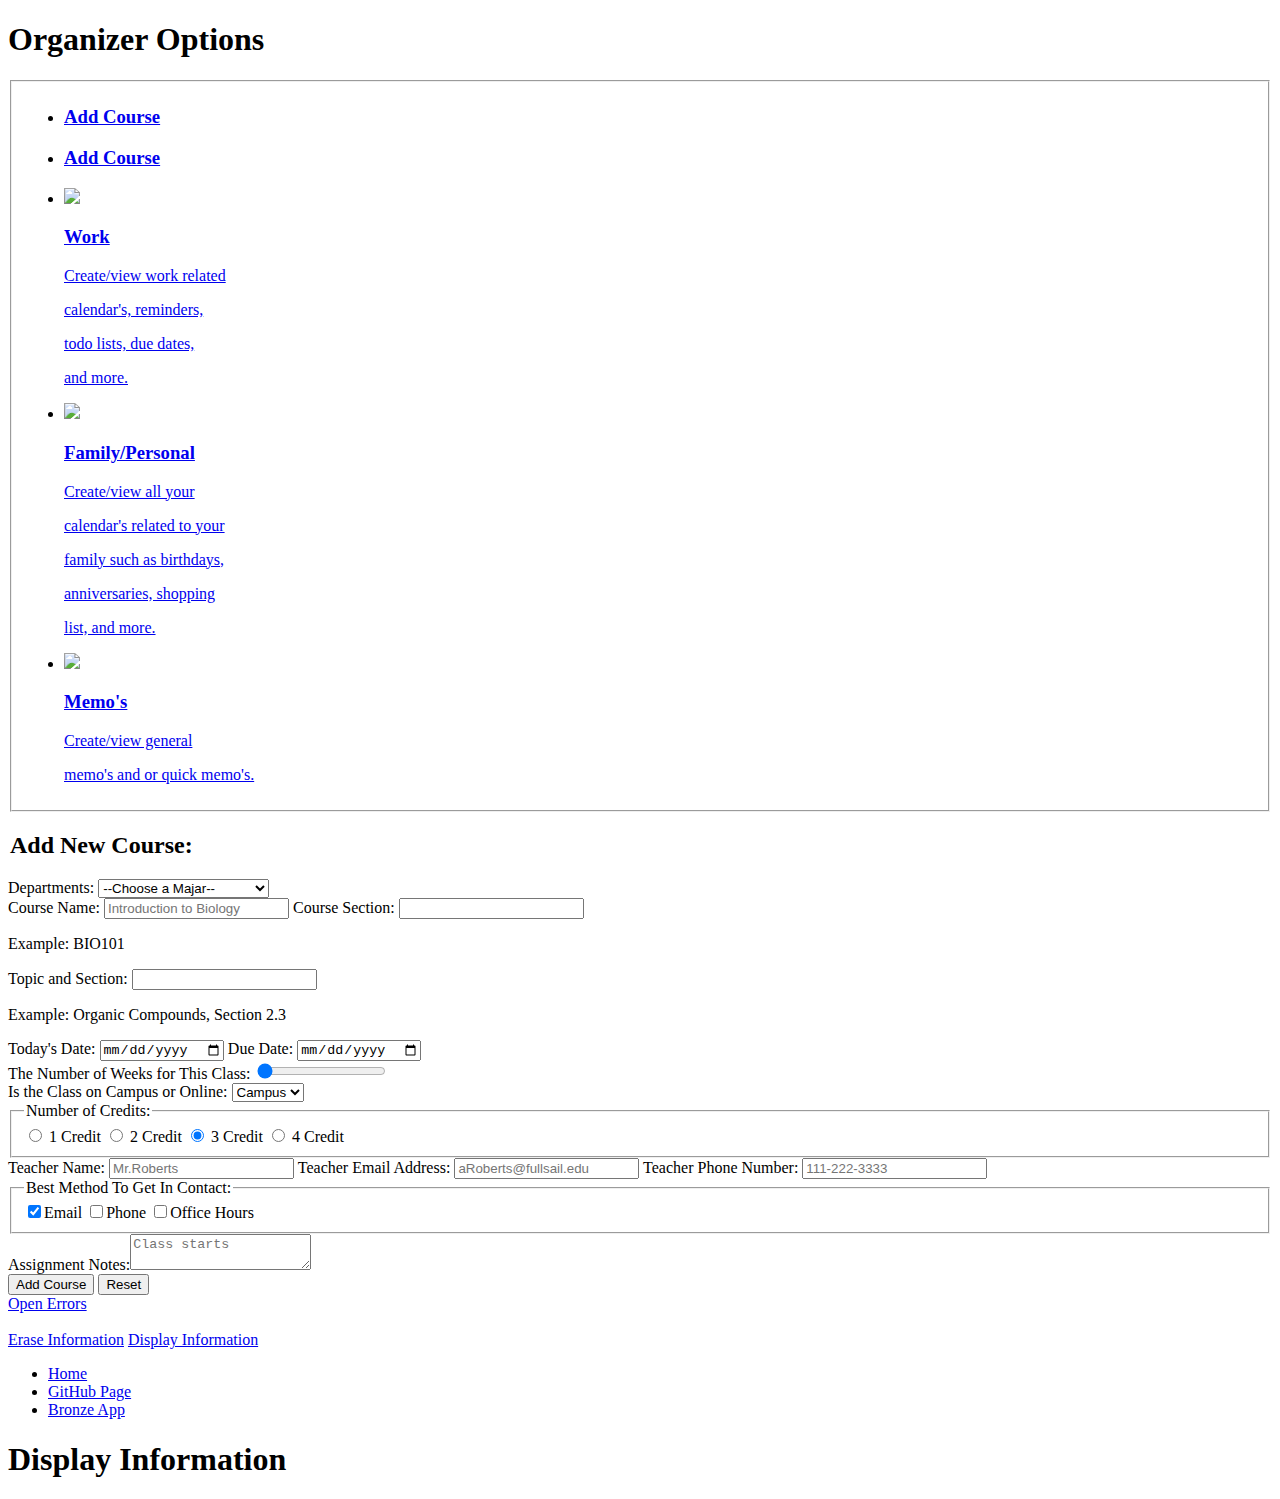
==== index.html @ 8283c30e "Adding items to the launch page and working on the css style" ====
<!DOCTYPE HTML>
<html>
	<head>
	<!--Meta Tags-->
		<meta charset ="utf-8"/>
		<meta name="viewport" content="width=device-width, initial-scale=1.0"/>
		<meta http-equiv="cleartype" content="on">
	<!--Page Title-->
		<title>Organizer</title>	
	<!--Link CSS Style Sheet-->
		<link rel="stylesheet" type="text/css" href="css/style.css"/>
	</head>
	<body>
		<header id="homeHeader">
		<!--Main header--> 
			<h1>Organizer Options</h1>
		</header>
		<section id="homeCnt">
			<fieldset data-role="listview" data-inset="true" data-content-theme="a">
				<ul>
				<!--Add Course--> 
					<li data-theme="c" id="#addCourseLi"><a href="addCourse"><h3>Add Course</h3></a></li>
				<!--Browse College--> 
					<li data-theme="c" id="#errorMessagesLi"><a href="errorMessagesLi"><h3>Add Course</h3></a></li>
					<!--Browse Work--> 		
					<li data-filtertext="Work, Appointments, Contacts, Hours, Reminders, Todo List"><a href="#work"><img src="images/Work.png" id="workPic"/><h3>Work</h3>
						<p id="work1">Create/view work related</p><p id="work2">calendar's, reminders,</p><p id="work3">todo lists, due dates,</p><p id="work4">and more.</p></a>
					</li>
					<!--Browse Family/Personal--> 
					<li data-filtertext="Family, Personal, Birthday's, Anniversaries, Journal, Shopping List"><a href="#familyAndpersonal"><img src="images/Family.png" id="familyPic"/><h3>Family/Personal</h3>
						<p id="family1">Create/view all your</p><p id="family2">calendar's related to your</p><p id="family3">family such as birthdays,</p><p id="family4">anniversaries, shopping</p><p id="family5">list, and more.</p></a>
					</li>
					<!--Browse Memo's--> 
					<li data-filtertext="View Memos"><a href="#underConstruction" data-rel="dialog"><img src="images/Memo.png" id="memoPic"/><h3>Memo's</h3>
						<p id="memo1">Create/view general</p><p id="memo2">memo's and or quick memo's.</p></a>
					</li>
				</ul>
			</fieldset>
		</section>




			<div data-role="content">
				<form action="#" method="post" id="collegeForm">	
					<!--Legend Title Text--> 
					<legend>
					<h2>Add New Course:</h2>
					</legend>
						<div data-role="fieldcontain">
							<ul id="errorMessages"></ul>
						</div>	
						<div data-role="fieldcontain">
						<label for="departments">Departments:</label>
						<select name="departments" id="departments" data-native-menu="false" class="required">
							<option data-placeholder="true" value>--Choose a Majar--</option>
							<optgroup label="College Of Architecture">
								<option value="Architecture">Architecture</option>
							</optgroup>
							<optgroup label="Institute Of Arts And Sciences">
								<option value="Biology">Biology</option>
								<option value="Mathematics">Mathematics</option>
							</optgroup>
							<optgroup label="Academy Of Business">
								<option value="Accounting">Accounting</option>	
								<option value="Economics">Economics</option>	
							</optgroup>
							<optgroup label="Sciences of Engineering Institute">
								<option value="Computer Engineering">Computer Engineering</option>	
								<option value="Electrical Engineering">Electrical Engineering</option>
							</optgroup>
						</select>	
					</div>
					<div data-role="fieldcontain">
						<!--Course Name Input Field-->
						<label for="courseName">Course Name:</label>
						<input type="text" name="courseName" id="courseName" placeholder="Introduction to Biology"class="required"/>
						<!--Course Section Input Field-->
						<label for="courseSection">Course Section: </label>
						<input type="text" name="courseSection" id="courseSection" class="required"/><p id="cstext">Example: BIO101</p>
					</div>
					<div data-role="fieldcontain">
						<label for="topicAndSection">Topic and Section: </label>
						<input type="text" name="topicAndSection" id="topicAndSection" class="required"/><p id="tastext">Example: Organic Compounds, Section 2.3</p>
					</div>
					<!--Date Information-->
					<div data-role="fieldcontain">
						<!--Today's Date Input Field-->
						<label for="todaysDate">Today's Date: </label>
						<input type="date" name="todaysDate" id="todaysDate" data-role="datebox" data-options='{"mode": "calbox"}'class="required"/>
						<!--Due Date Input Field-->
						<label for="dueDate">Due Date: </label>
						<input type="date" name="dueDate" id="dueDate" data-role="datebox" data-options='{"mode": "calbox"}' class="required"/>
					</div>
					<!--Number of Weeks in the Class Range-->
					<div data-role="fieldcontain">
						<label for="weeksOfClass">The Number of Weeks for This Class:</label>
						<input type="range" name="weeksOfClass" id="weeksOfClass" value="0" min="0" max="50"/>
					</div>
					<!--Is the Class on Campus or Online Slider-->
					<div data-role="fieldcontain">
						<label for="weeksOfClass">Is the Class on Campus or Online:</label>
						<select data-role="slider" id="slideValue">
							<option value="off">Campus</option>
							<option value="on">Online</option>
						</select>
					</div>
					<!--Course Number of Credits Radio Selection-->
					<div data-role="fieldcontain">
						<fieldset data-role="controlgroup">
							<legend>Number of Credits:</legend>
							<!--1 Credit-->
							<input type="radio" name="courseNumCredits" id="courseNumCredits1" value="courseNumCredits1" class="required"/>
							<label for="courseNumCredits1">1 Credit</label>
							<!--2 Credit-->
							<input type="radio" name="courseNumCredits" id="courseNumCredits2" value="courseNumCredits2"/>
							<label for="courseNumCredits2">2 Credit</label>
							<!--3 Credit-->
							<input type="radio" name="courseNumCredits" id="courseNumCredits3" value="courseNumCredits3" checked="checked"/>
							<label for="courseNumCredits3">3 Credit</label>
							<!--4 Credit-->
							<input type="radio" name="courseNumCredits" id="courseNumCredits4" value="courseNumCredits4"/>
							<label for="courseNumCredits4">4 Credit</label>
						</fieldset>
					</div>
					<!--Teacher Contact Information-->
					<div data-role="fieldcontain">
						<!--Teacher Name Input Field-->
						<label for="teacherName">Teacher Name:</label>
						<input type="text" name="teacherName" id="teacherName" class="required" placeholder="Mr.Roberts"/>
						<!--Teacher Email Address Input Field-->
						<label for="teacherEmail">Teacher Email Address:</label>
						<input type="text" name="teacherEmail" id="teacherEmail" class="required" placeholder="aRoberts@fullsail.edu"/>
						<!--Teacher Phone Number Input Field-->
						<label for="teacherPhone">Teacher Phone Number:</label>
						<input type="text" name="teacherPhone" id="teacherPhone" class="required" placeholder="111-222-3333"/>
						<!--Best Method to Contact Teacher Checkboxes-->
					</div>
					<div data-role="fieldcontain">
						<fieldset data-role="controlgroup">
							<legend>Best Method To Get In Contact:</legend>
							<!--Email Option-->
							<label for="sendEmail"><input type="checkbox" value="sendEmail" name="bestMethodContact" id="sendEmail" checked="checked" class="required"/>Email</label>
							<!--Phone Number Option-->
							<label for="Phone"><input type="checkbox" value="phone" name="bestMethodContact" id="phone"/>Phone</label>
							<!--Office Hours Option-->
							<label for="Office-Hours"><input type="checkbox" value="office-Hours" name="bestMethodContact" id="office-Hours"/>Office Hours</label>
						</fieldset>
					</div>
					<!--Note Section-->
					<div>
						<label for="noteSection">Assignment Notes:</label><textarea id="noteSection" placeholder="Class starts"></textarea>
					</div>
					<!--Submit and Reset Field-->
					<div data-role="fieldcontain">
						<input type="submit" value="Add Course" id="submit"data-theme="b"/>
						<input type="reset" value="Reset" id="reset" data-theme="a"/>
					</div>
					<a href="#scheduleErrors" id="schedErrorsLink" data-rel="dialog" data-transition="pop">Open Errors</a>
				</form>	
			</div>
			<nav>
				<br/>
				<a href="#" id="clear" id="display" class="ui-btn-active" rel="internal" data-ajax="false" data-inline="true" data-role="button" data-add-back-btn="true">Erase Information</a>
				<a href="#displayLink" id="display" class="ui-btn-active" rel="internal" data-ajax="false" data-inline="true" data-role="button" data-add-back-btn="true">Display Information</a>
				<a href="additem.html" id="add" style="display:none;">Add New Assignment</a>
			<nav>
			<div data-role="footer">
				<!--Navigation Bar--> 
				<div data-role="navbar">
					<ul>
						<li><a href="index.html" data-ajax="false" id="navhome">Home</a></li>
						<li><a href="https://github.com/alexcherrera/MIU/tree/gh-pages/Week4/Gold" id="linkgh-pages">GitHub Page</a></li>
						<li><a href="http://alexcherrera.github.com/MIU/Week4/Bronze/index.html">Bronze App</a></li>
					</ul>
				</div>
			</div>
		</div>
			
		<div data-role="page" id="displayLinkpg" data-add-back-btn="true">
			<div data-role="header" id="qSHeader" data-position="fixed">
				<!--Main header--> 
				<h1>Display Information</h1>
			</div>
			<div data-role="content" id="displayLink">
			</div>	
		</div>


		<script src="http://code.jquery.com/jquery-1.7.1.min.js"></script>
		<script src="http://code.jquery.com/mobile/1.1.1/jquery.mobile-1.1.1.min.js"></script>
	</body>
</html>
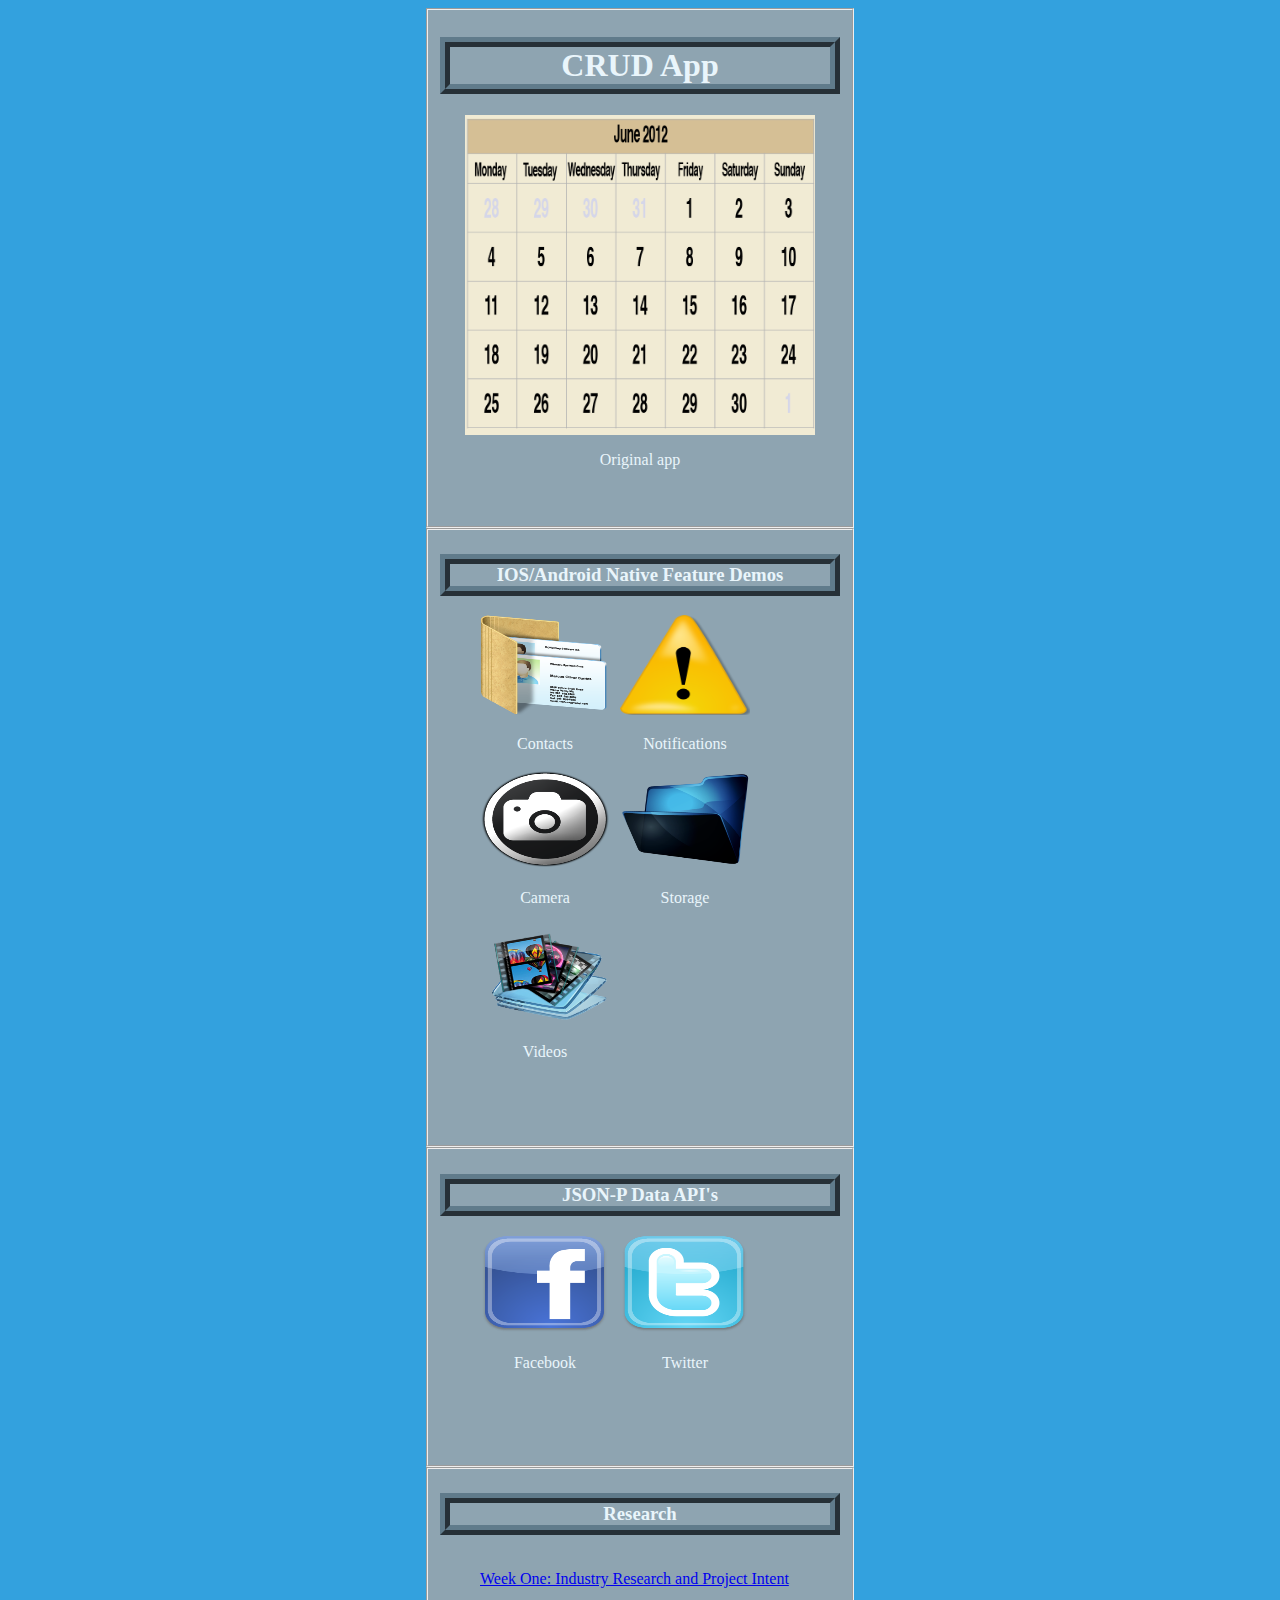
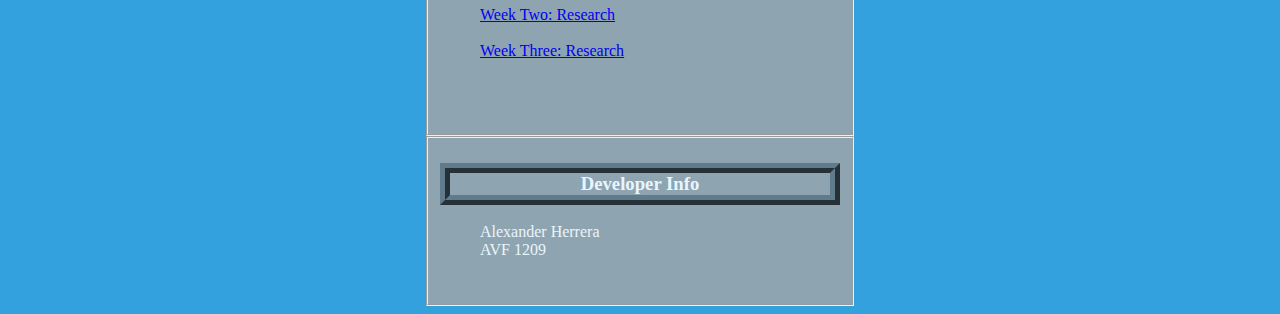
==== commit 7c21356a: "Adding files" ====
--- a/index.html
+++ b/index.html
@@ -1,3 +1,9 @@
+<!--
+	Alexander Herrera
+	AVF 1209
+	Launch page HTML
+	Not using any jQuery or JQM
+-->
 <!DOCTYPE HTML>
 <html>
 	<head>
@@ -6,188 +12,106 @@
 		<meta name="viewport" content="width=device-width, initial-scale=1.0"/>
 		<meta http-equiv="cleartype" content="on">
 	<!--Page Title-->
-		<title>Organizer</title>	
+		<title>Launch Page</title>	
 	<!--Link CSS Style Sheet-->
-		<link rel="stylesheet" type="text/css" href="css/style.css"/>
+		<link rel="stylesheet" type="text/css" href="css/styles.css"/>
 	</head>
 	<body>
-		<header id="homeHeader">
-		<!--Main header--> 
-			<h1>Organizer Options</h1>
-		</header>
-		<section id="homeCnt">
-			<fieldset data-role="listview" data-inset="true" data-content-theme="a">
-				<ul>
-				<!--Add Course--> 
-					<li data-theme="c" id="#addCourseLi"><a href="addCourse"><h3>Add Course</h3></a></li>
-				<!--Browse College--> 
-					<li data-theme="c" id="#errorMessagesLi"><a href="errorMessagesLi"><h3>Add Course</h3></a></li>
-					<!--Browse Work--> 		
-					<li data-filtertext="Work, Appointments, Contacts, Hours, Reminders, Todo List"><a href="#work"><img src="images/Work.png" id="workPic"/><h3>Work</h3>
-						<p id="work1">Create/view work related</p><p id="work2">calendar's, reminders,</p><p id="work3">todo lists, due dates,</p><p id="work4">and more.</p></a>
-					</li>
-					<!--Browse Family/Personal--> 
-					<li data-filtertext="Family, Personal, Birthday's, Anniversaries, Journal, Shopping List"><a href="#familyAndpersonal"><img src="images/Family.png" id="familyPic"/><h3>Family/Personal</h3>
-						<p id="family1">Create/view all your</p><p id="family2">calendar's related to your</p><p id="family3">family such as birthdays,</p><p id="family4">anniversaries, shopping</p><p id="family5">list, and more.</p></a>
-					</li>
-					<!--Browse Memo's--> 
-					<li data-filtertext="View Memos"><a href="#underConstruction" data-rel="dialog"><img src="images/Memo.png" id="memoPic"/><h3>Memo's</h3>
-						<p id="memo1">Create/view general</p><p id="memo2">memo's and or quick memo's.</p></a>
-					</li>
-				</ul>
+		<div>
+		<!--AVF Demo App Section-->
+			<fieldset id="demoAppCont">
+				<section id="demoAppSect">
+					<header>
+						<h1 id="demoHead">CRUD App</h1>
+					</header>
+					<a href="=index.html" id="appLink"><img src="images/June.png" id="picJun"/></a><p id="orgApText">Original app</p>
+				</section>
 			</fieldset>
-		</section>
-
-
-
-
-			<div data-role="content">
-				<form action="#" method="post" id="collegeForm">	
-					<!--Legend Title Text--> 
-					<legend>
-					<h2>Add New Course:</h2>
-					</legend>
-						<div data-role="fieldcontain">
-							<ul id="errorMessages"></ul>
-						</div>	
-						<div data-role="fieldcontain">
-						<label for="departments">Departments:</label>
-						<select name="departments" id="departments" data-native-menu="false" class="required">
-							<option data-placeholder="true" value>--Choose a Majar--</option>
-							<optgroup label="College Of Architecture">
-								<option value="Architecture">Architecture</option>
-							</optgroup>
-							<optgroup label="Institute Of Arts And Sciences">
-								<option value="Biology">Biology</option>
-								<option value="Mathematics">Mathematics</option>
-							</optgroup>
-							<optgroup label="Academy Of Business">
-								<option value="Accounting">Accounting</option>	
-								<option value="Economics">Economics</option>	
-							</optgroup>
-							<optgroup label="Sciences of Engineering Institute">
-								<option value="Computer Engineering">Computer Engineering</option>	
-								<option value="Electrical Engineering">Electrical Engineering</option>
-							</optgroup>
-						</select>	
+		</div>
+		<div>
+		<!--IOS/Android Native Feature Demos Section-->
+			<fieldset id="appFeatureCont">
+				<section id="appFeatureSect">
+					<header>
+						<h3 id="appFeatureHead">IOS/Android Native Feature Demos</h3>
+					</header>
+					<div>
+						<ul id="row1Features">
+						<!--Seperating the features into rows and later editing with css. There should be 3 icons in the first column (2 icons in the first and second row)-->
+							<li><a href="contLink.html" id="contLink"><img src="images/contacts.png" id="picCont"/></a>
+							<p id="contactsText">Contacts</p></li>
+							<li><a href="notifLink.html" id="notifLink"><img src="images/Notification.png" id="picNotif"/></a>
+							<p id="notifText">Notifications</p></li>
+							<li><a href="camLink.html" id="camLink"><img src="images/camera.png" id="picCam"/></a>
+							<p id="cameraText">Camera</p></li>
+						</ul>
+						<ul id="row2Features">
+						<!--Seperating the features into rows and later editing with css. There should be 1 icons in the last row-->
+							<li><a href="storLink.html" id="storeLink"><img src="images/Storage.png" id="picStor"/></a>
+							<p id="storageText">Storage</p></li>
+							<li><a href="videLink.html" id="videLink"><img src="images/Video.png" id="picVide"/></a>
+							<p id="videosText">Videos</p></li>
+						</ul>
 					</div>
-					<div data-role="fieldcontain">
-						<!--Course Name Input Field-->
-						<label for="courseName">Course Name:</label>
-						<input type="text" name="courseName" id="courseName" placeholder="Introduction to Biology"class="required"/>
-						<!--Course Section Input Field-->
-						<label for="courseSection">Course Section: </label>
-						<input type="text" name="courseSection" id="courseSection" class="required"/><p id="cstext">Example: BIO101</p>
+				</section>
+			</fieldset>
+		</div>
+		<div>
+		<!--JSON-P Data API's Section-->
+			<fieldset id="dataAPICont">
+				<section id="dataAPISect">
+					<header>
+						<h3 id="dataAPIHead">JSON-P Data API's</h3>
+					</header>
+					<div>
+						<ul id="row1API">
+						<!--Facebook API-->
+							<li><a href="facebookLink.html" id="facebkLink"><img src="images/Facebook.png" id="picFacebk"/></a>
+							<p id="facebkText">Facebook</p></li>
+						<!--Twitter API-->
+							<li><a href="twitterLink.html"><img src="images/Twitter.png" id="picTwi"/></a>
+							<p id="twiText">Twitter</p></li>
+						</ul>
 					</div>
-					<div data-role="fieldcontain">
-						<label for="topicAndSection">Topic and Section: </label>
-						<input type="text" name="topicAndSection" id="topicAndSection" class="required"/><p id="tastext">Example: Organic Compounds, Section 2.3</p>
+				</section>
+			</fieldset>
+		</div>
+		<div>
+		<!--Research Section-->
+			<fieldset id="researchCont">
+				<section id="researchSect">
+					<header>
+						<h3 id="researchHead">Research</h3>
+					</header>
+					<div>
+						<ul id="researchLi">
+						<!--Week One Section-->
+							<li><a href="weekOne.html" id="wkOneTxt">Week One: Industry Research and Project Intent</a></li><br/>
+						<!--Week Two Section-->
+							<li><a href="weekTwo.html" id="wkTwoTxt">Week Two: Research</a></li><br/>
+						<!--Week Three Section-->	
+							<li><a href="weekThree.html" id="wkThreeTxt">Week Three: Research</a></li>
+						</ul>
 					</div>
-					<!--Date Information-->
-					<div data-role="fieldcontain">
-						<!--Today's Date Input Field-->
-						<label for="todaysDate">Today's Date: </label>
-						<input type="date" name="todaysDate" id="todaysDate" data-role="datebox" data-options='{"mode": "calbox"}'class="required"/>
-						<!--Due Date Input Field-->
-						<label for="dueDate">Due Date: </label>
-						<input type="date" name="dueDate" id="dueDate" data-role="datebox" data-options='{"mode": "calbox"}' class="required"/>
+				</section>
+			</fieldset>
+		</div>
+		<div>
+		<!--Developer Info Section-->
+			<fieldset id="developerCont">
+				<section id="developerSect">
+					<header>
+						<h3 id="developerHead">Developer Info</h3>
+					</header>
+					<div>
+						<ul id="infoUl">
+						<!--My Information-->
+							<li id="deveTxt">Alexander Herrera</li><br/>
+							<li id="courseTxt">AVF 1209</li><br/>
+						</ul>
 					</div>
-					<!--Number of Weeks in the Class Range-->
-					<div data-role="fieldcontain">
-						<label for="weeksOfClass">The Number of Weeks for This Class:</label>
-						<input type="range" name="weeksOfClass" id="weeksOfClass" value="0" min="0" max="50"/>
-					</div>
-					<!--Is the Class on Campus or Online Slider-->
-					<div data-role="fieldcontain">
-						<label for="weeksOfClass">Is the Class on Campus or Online:</label>
-						<select data-role="slider" id="slideValue">
-							<option value="off">Campus</option>
-							<option value="on">Online</option>
-						</select>
-					</div>
-					<!--Course Number of Credits Radio Selection-->
-					<div data-role="fieldcontain">
-						<fieldset data-role="controlgroup">
-							<legend>Number of Credits:</legend>
-							<!--1 Credit-->
-							<input type="radio" name="courseNumCredits" id="courseNumCredits1" value="courseNumCredits1" class="required"/>
-							<label for="courseNumCredits1">1 Credit</label>
-							<!--2 Credit-->
-							<input type="radio" name="courseNumCredits" id="courseNumCredits2" value="courseNumCredits2"/>
-							<label for="courseNumCredits2">2 Credit</label>
-							<!--3 Credit-->
-							<input type="radio" name="courseNumCredits" id="courseNumCredits3" value="courseNumCredits3" checked="checked"/>
-							<label for="courseNumCredits3">3 Credit</label>
-							<!--4 Credit-->
-							<input type="radio" name="courseNumCredits" id="courseNumCredits4" value="courseNumCredits4"/>
-							<label for="courseNumCredits4">4 Credit</label>
-						</fieldset>
-					</div>
-					<!--Teacher Contact Information-->
-					<div data-role="fieldcontain">
-						<!--Teacher Name Input Field-->
-						<label for="teacherName">Teacher Name:</label>
-						<input type="text" name="teacherName" id="teacherName" class="required" placeholder="Mr.Roberts"/>
-						<!--Teacher Email Address Input Field-->
-						<label for="teacherEmail">Teacher Email Address:</label>
-						<input type="text" name="teacherEmail" id="teacherEmail" class="required" placeholder="aRoberts@fullsail.edu"/>
-						<!--Teacher Phone Number Input Field-->
-						<label for="teacherPhone">Teacher Phone Number:</label>
-						<input type="text" name="teacherPhone" id="teacherPhone" class="required" placeholder="111-222-3333"/>
-						<!--Best Method to Contact Teacher Checkboxes-->
-					</div>
-					<div data-role="fieldcontain">
-						<fieldset data-role="controlgroup">
-							<legend>Best Method To Get In Contact:</legend>
-							<!--Email Option-->
-							<label for="sendEmail"><input type="checkbox" value="sendEmail" name="bestMethodContact" id="sendEmail" checked="checked" class="required"/>Email</label>
-							<!--Phone Number Option-->
-							<label for="Phone"><input type="checkbox" value="phone" name="bestMethodContact" id="phone"/>Phone</label>
-							<!--Office Hours Option-->
-							<label for="Office-Hours"><input type="checkbox" value="office-Hours" name="bestMethodContact" id="office-Hours"/>Office Hours</label>
-						</fieldset>
-					</div>
-					<!--Note Section-->
-					<div>
-						<label for="noteSection">Assignment Notes:</label><textarea id="noteSection" placeholder="Class starts"></textarea>
-					</div>
-					<!--Submit and Reset Field-->
-					<div data-role="fieldcontain">
-						<input type="submit" value="Add Course" id="submit"data-theme="b"/>
-						<input type="reset" value="Reset" id="reset" data-theme="a"/>
-					</div>
-					<a href="#scheduleErrors" id="schedErrorsLink" data-rel="dialog" data-transition="pop">Open Errors</a>
-				</form>	
-			</div>
-			<nav>
-				<br/>
-				<a href="#" id="clear" id="display" class="ui-btn-active" rel="internal" data-ajax="false" data-inline="true" data-role="button" data-add-back-btn="true">Erase Information</a>
-				<a href="#displayLink" id="display" class="ui-btn-active" rel="internal" data-ajax="false" data-inline="true" data-role="button" data-add-back-btn="true">Display Information</a>
-				<a href="additem.html" id="add" style="display:none;">Add New Assignment</a>
-			<nav>
-			<div data-role="footer">
-				<!--Navigation Bar--> 
-				<div data-role="navbar">
-					<ul>
-						<li><a href="index.html" data-ajax="false" id="navhome">Home</a></li>
-						<li><a href="https://github.com/alexcherrera/MIU/tree/gh-pages/Week4/Gold" id="linkgh-pages">GitHub Page</a></li>
-						<li><a href="http://alexcherrera.github.com/MIU/Week4/Bronze/index.html">Bronze App</a></li>
-					</ul>
-				</div>
-			</div>
+				</section>
+			</fieldset>
 		</div>
-			
-		<div data-role="page" id="displayLinkpg" data-add-back-btn="true">
-			<div data-role="header" id="qSHeader" data-position="fixed">
-				<!--Main header--> 
-				<h1>Display Information</h1>
-			</div>
-			<div data-role="content" id="displayLink">
-			</div>	
-		</div>
-
-
-		<script src="http://code.jquery.com/jquery-1.7.1.min.js"></script>
-		<script src="http://code.jquery.com/mobile/1.1.1/jquery.mobile-1.1.1.min.js"></script>
 	</body>
 </html>--- a/css/styles.css
+++ b/css/styles.css
@@ -0,0 +1,156 @@
+/*
+	Alexander Herrera
+	AVF 1209
+	Styles page CSS
+*/
+body {
+	background-color: #33A1DE;
+}
+#demoAppCont {
+	width: 400px;
+	height: 500px;
+	background-color: #8EA4B1;
+	color:#E9F5FB;
+	margin: auto;
+}
+#picJun {
+	display: block;
+	margin-left: auto;
+	margin-right: auto;
+}
+#orgApText {
+	text-align: center;	
+	color:#E9F5FB;
+}
+#demoHead{
+	border: 10px ridge #607B8B;
+	text-align: center;
+}
+#picJun {
+	height: 320px;
+	width: 350px;
+}
+#appFeatureCont {
+	width: 400px;
+	height: 600px;
+	background-color: #8EA4B1;
+	color:#E9F5FB;
+	margin: auto;
+}
+#appFeatureHead {
+	border: 10px ridge#607B8B;
+	text-align: center;
+}
+#picCont {
+	height: 100px;
+	width: 130px;
+}
+#contactsText {
+	text-align: center;
+}
+#notifText {
+	text-align: center;
+}
+#cameraText {
+	text-align: center;
+}
+#storageText {
+	text-align: center;
+}
+#videosText {
+	text-align: center;
+}
+#picNotif {
+	height: 100px;
+	width: 130px;
+}
+#picCam {
+	height: 100px;
+	width: 130px;
+}
+#picStor {
+	height: 100px;
+	width: 130px;
+}
+#picVide {
+	height: 100px;
+	width: 130px;
+}
+#dataAPICont {
+	width: 400px;
+	height: 300px;
+	background-color: #8EA4B1;
+	color:#E9F5FB;
+	margin: auto;
+}
+#dataAPIHead{
+	border: 10px ridge#607B8B;
+	text-align: center;
+}
+#picFacebk {
+	height: 100px;
+	width: 130px;
+	margin: auto;
+}
+#facebkText {
+	text-align: center;
+}
+#twiText {
+	text-align: center;
+}
+#picTwi {
+	height: 100px;
+	width: 130px;
+}
+#row1Features li {
+	list-style-type: none;
+	float: left;
+	margin-left: 0px;
+	padding-right: 10px;
+}
+#row2Features li {
+	list-style-type: none;
+	float: left;
+	margin-left: 0px;
+	padding-right: 10px;
+}
+#row1API li {
+	list-style-type: none;
+	float: left;
+	margin-left: 0px;
+	padding-right: 10px;	
+}
+#researchCont {
+	width: 400px;
+	height: 250px;
+	background-color: #8EA4B1;
+	color:#E9F5FB;
+	margin: auto;
+}
+#researchHead{
+	border: 10px ridge#607B8B;
+	text-align: center;
+}
+#researchLi {
+	list-style-type: none;
+	float: left;
+	margin-left: 0px;
+	margin-bottom: 5px;
+}
+#developerCont {
+	width: 400px;
+	height: 150px;
+	background-color: #8EA4B1;
+	color:#E9F5FB;
+	margin: auto;
+}
+#developerHead{
+	border: 10px ridge#607B8B;
+	text-align: center;
+}
+#infoUl li {
+	list-style-type: none;
+	float: left;
+	margin-left: 0px;
+	padding-right: 10px;
+}